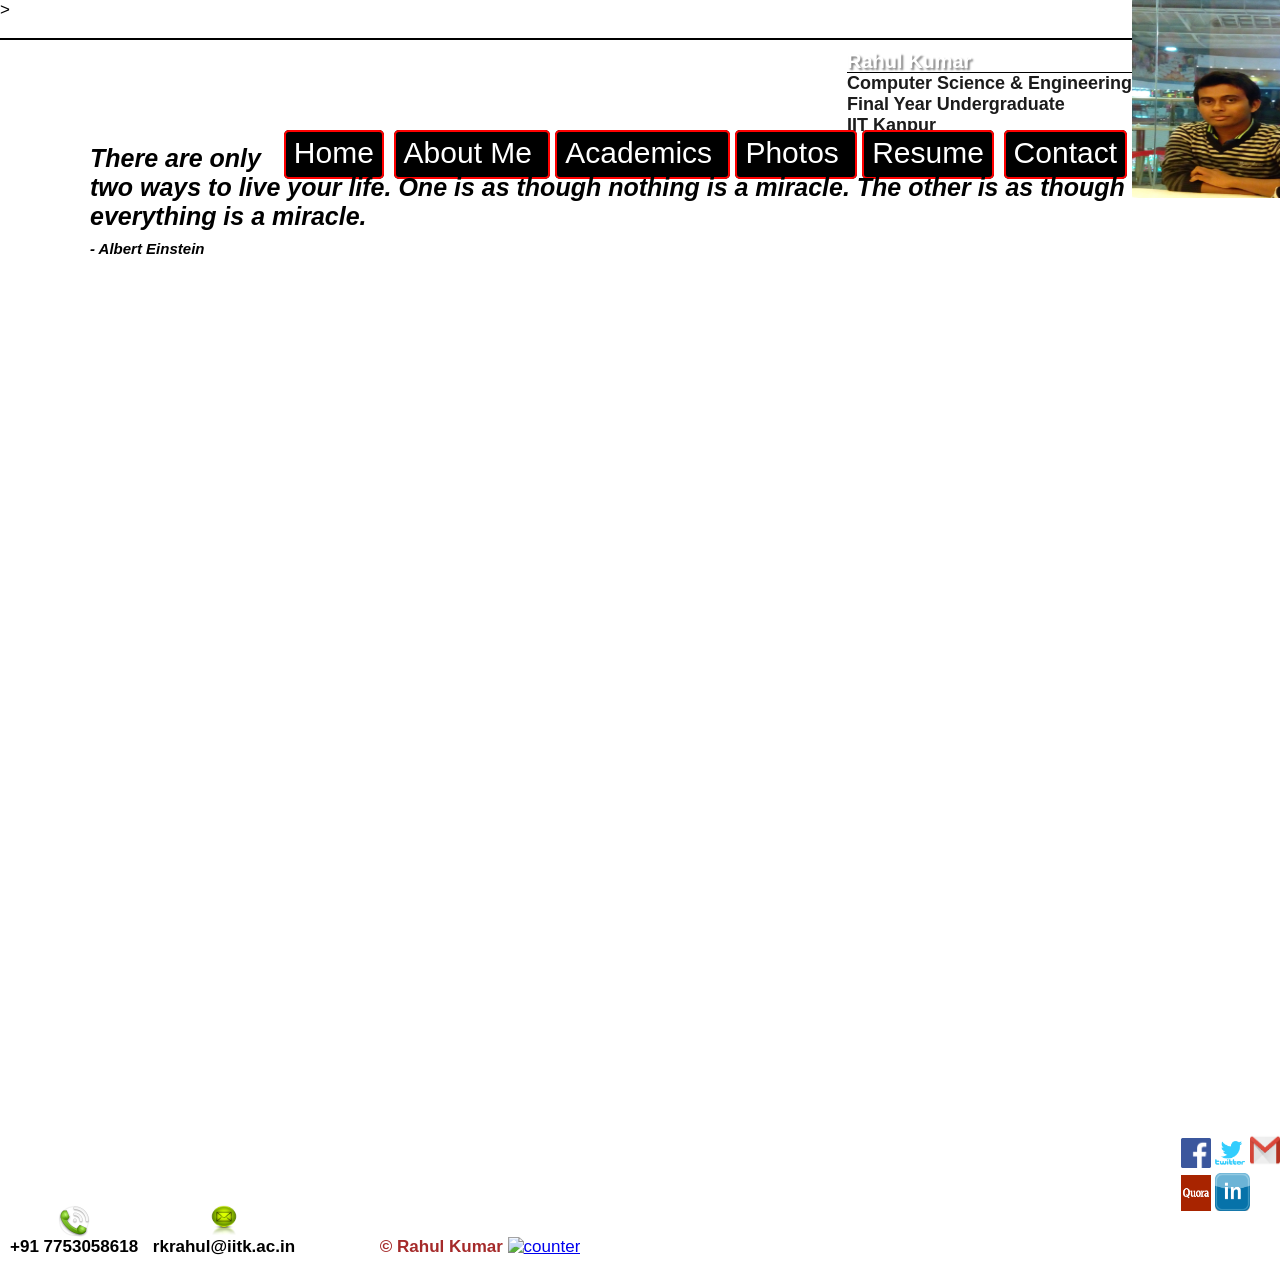
==== index.html @ 1ba62e89 "Update index.html" ====
<!DOCTYPE html>
<html>

	<head>
		<title> Rahul Kumar
		</title>
		<link rel="shortcut icon" href="favicon.ico" type="image/x-icon">
	           
		<style>
	
    a.mainlink:link, a.mainlink:visited{ 
										background-color:black; 
										border-radius:5px; 
										border:2px solid red; 
										padding:4px 8px 8px 8px; 
										text:center; 
										margin-right:5px;
										text-decoration:none;
										font-size: 30px; 
										font-family:'Arial'; 
										color:white;}
	a.mainlink:hover, a.mainlink:active { background-color:#38ACEC; color:pink;}
	
	
									  
	div.myfoot { background-image: url('footer1.png');
	                height:150px;}
	.bottom1 {         			text-align: justify;
										width: [width of img];
					}
	.bottom1 img {
										display: block;
										margin: 0 auto;
					}
    </style>
		<meta name="viewport" content="width=device-width, initial-scale=1">
<style>
* {
  box-sizing: border-box;
}

body {
  margin: 0;
  font-family: Arial;
  font-size: 17px;
}

#myVideo {
  position: fixed;
  right: 0;
  bottom: 0;
  width: 100%; 
  height: 100%;
}

.content {
  position: fixed;
  bottom: 0;
  background: rgba(0, 0, 0, 0.5);
  color: #f1f1f1;
  width: 100%;
  padding: 20px;
}

#myBtn {
  width: 200px;
  font-size: 18px;
  padding: 10px;
  border: none;
  background: #000;
  color: #fff;
  cursor: pointer;
}

#myBtn:hover {
  background: #ddd;
  color: black;
}</style>
			
		

		
		
	</head>
	
	<body>
		
		
   
   
 
	
	<div id="logo" <video src="https://designsupply-web.com/samplecontent/vender/codepen/20181014.mp4" loop muted autoplay>
   			</video> >
		 
			
			
			<a href="https://www.facebook.com/rahulkumarraynauheed" target="_blank"><img src="rahul3.JPG" style="float:right; height:198px; width:148px; border:1px #a1a1a1" > </img></a>
			
			
			<div style="float:right; margin-top:50px;  ">
				
				<b style=" font-size:20px;  font-family:'Arial';color:white; text-shadow: 2px 2px 2px #848484;"><a href="https://www.facebook.com/rahulkumarraynauheed" target="_blank" style="color:white; text-decoration:none"> Rahul Kumar</a></b> </br>
				<b style=" font-size:18px; color:#1C1C1C ;border-top: black 1px solid "><a href="http://www.cse.iitk.ac.in/" target="_blank" style="color:#1C1C1C; text-decoration:none"> Computer Science & Engineering </a></b></br>
				<b style=" font-size:18px; color:#1C1C1C"><a href="https://en.wikipedia.org/wiki/Undergraduate_education" target="_blank" style="color:#1C1C1C; text-decoration:none"> Final Year Undergraduate </a></b> </br>
				<b style=" font-size:18px; color:#1C1C1C"><a href="http://www.iitk.ac.in/" target="_blank" style="color:#1C1C1C; text-decoration:none">IIT Kanpur</a> </b> </br>
			</div>
    </div>
	

	<div style="  height: 20px; border-bottom: 2px solid black; margin-bottom:20px">
	        <div style="float:left; width:700px;"> </div>
			<div style=" float:left; border-left-color: white;">
	           <marquee behavior="scroll" direction="left" style="color:white; font-family:'Arial' font-size:35px;"><b>Welcome to my homepage!</b></marquee>
	        </div>
			
	</div>
	<div style="margin-bottom:30px;">
			<div style="float:right;">
			    <a href="index.html" class="mainlink" >Home</a>
				<a href="aboutme.html" class="mainlink" >  About Me </a>
				<a href="academics.html"  class="mainlink" > Academics </a>
				<a href="Photo.html" class="mainlink" >  Photos </a>
				<a href="resume.pdf" target="_blank"  class="mainlink" ><span>Resume</span></a>
				<a href="contact.html" class="mainlink" >Contact </a>
				
				
	        </div>
	<b><i></div><br>
	<div id="info" style="height:1000px;">
	<p style="font-size: 25px; font-family:'Arial'; color:black;padding-left:90px;">
	</br>There are only two ways to live your life. One is as though nothing is a miracle. The other is as though everything is a miracle. 
 </br><b style="font-size:15px"> - Albert Einstein</b></p></div></i></b>


	<script>
	 function myfunction(){
	 alert("Nothings!");
	}
	</script>

	 
	
<div class="myfoot">


	<div class="bottom1" style="float: left bottom; display:inline-block; margin-top:90px; padding-left:10px; padding-right:10px; ">
	   <img src="Phone.png" style="height:32px; width:32px;"></img>
	   <b style="color: black;">+91 7753058618</b>
	 </div>
	 
	 <div class="bottom1" style="float: left bottom; display:inline-block;">
	   <a href="https://webmail.iitk.ac.in/webmail/src/webmail.php" target="_blank"><img src="email.png" style="height:32px; width:32px;"></img></a>
	   <b style="color: black;">rkrahul@iitk.ac.in</b>
	 </div>
	
	
		<div style="float:right">
			
			<ul class="social">
				<a href="https://www.facebook.com/rahulkumarraynauheed" target="_blank"> <img src ="east.jpg" height="30" width ="30"></a>
				<a href="https://twitter.com/rahulkumarrayna" target="_blank"><img src ="twitter.jpg" height="30" width ="30"></a>
				<a href="https://mail.google.com/mail/u/0/#inbox?compose=new" target="_blank"><img src ="gmail.jpg" height="36" width ="30"></a><br>
				<a href="http://www.quora.com/Rahul-Kumar-Rai-Nauheed" target="_blank"><img src ="quora.jpg" height="36" width ="30"></a>
				<a href="https://www.linkedin.com/in/rahul-rai-5ba946b9?trk=nav_responsive_tab_profile" target="_blank"><img src ="linkdin.jpg" height="38" width ="35"></a>

			</ul>
		</div>
		<div style="display:inline-block; text-align:right; color:brown; padding-left:80px;">
	        <b>&copy Rahul Kumar</b>
	    </div>
		<div style="display:inline-block;"><a href='#'><img src='http://www.counter12.com/img-xad1w4B1-91.gif' border='0' alt='counter'></a><script type='text/javascript' src='http://www.counter12.com/ad.js?id=wZc7Z8y0'></script></div>
		
</div>

	<script>
var video = document.getElementById("myVideo");
var btn = document.getElementById("myBtn");

function myFunction() {
  if (video.paused) {
    video.play();
    btn.innerHTML = "Pause";
  } else {
    video.pause();
    btn.innerHTML = "Play";
  }
}
</script>
	
	 
	
	</body>
</html>
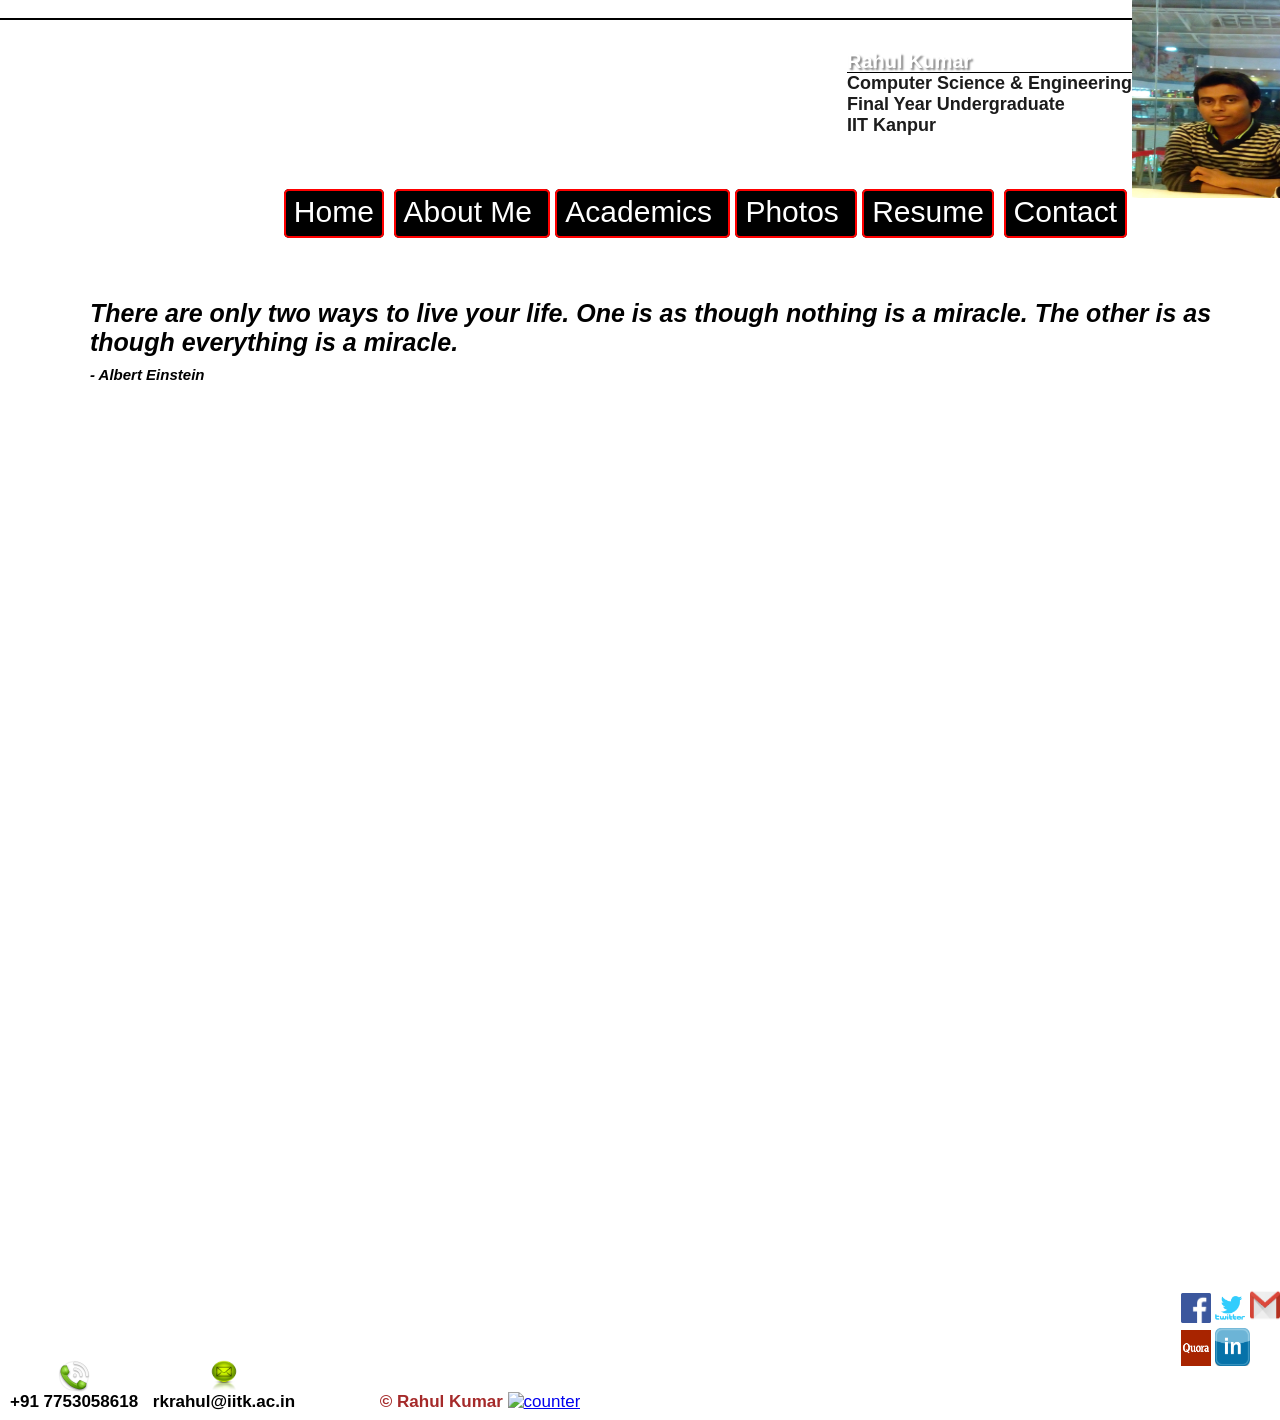
==== commit d4cc820b: "Update index.html" ====
--- a/index.html
+++ b/index.html
@@ -90,8 +90,7 @@
    
  
 	
-	<div id="logo" <video src="https://designsupply-web.com/samplecontent/vender/codepen/20181014.mp4" loop muted autoplay>
-   			</video> >
+	<div id="logo" >
 		 
 			
 			
@@ -116,6 +115,8 @@
 			
 	</div>
 	<div style="margin-bottom:30px;">
+		<video src="https://designsupply-web.com/samplecontent/vender/codepen/20181014.mp4" loop muted autoplay>
+   			</video>
 			<div style="float:right;">
 			    <a href="index.html" class="mainlink" >Home</a>
 				<a href="aboutme.html" class="mainlink" >  About Me </a>
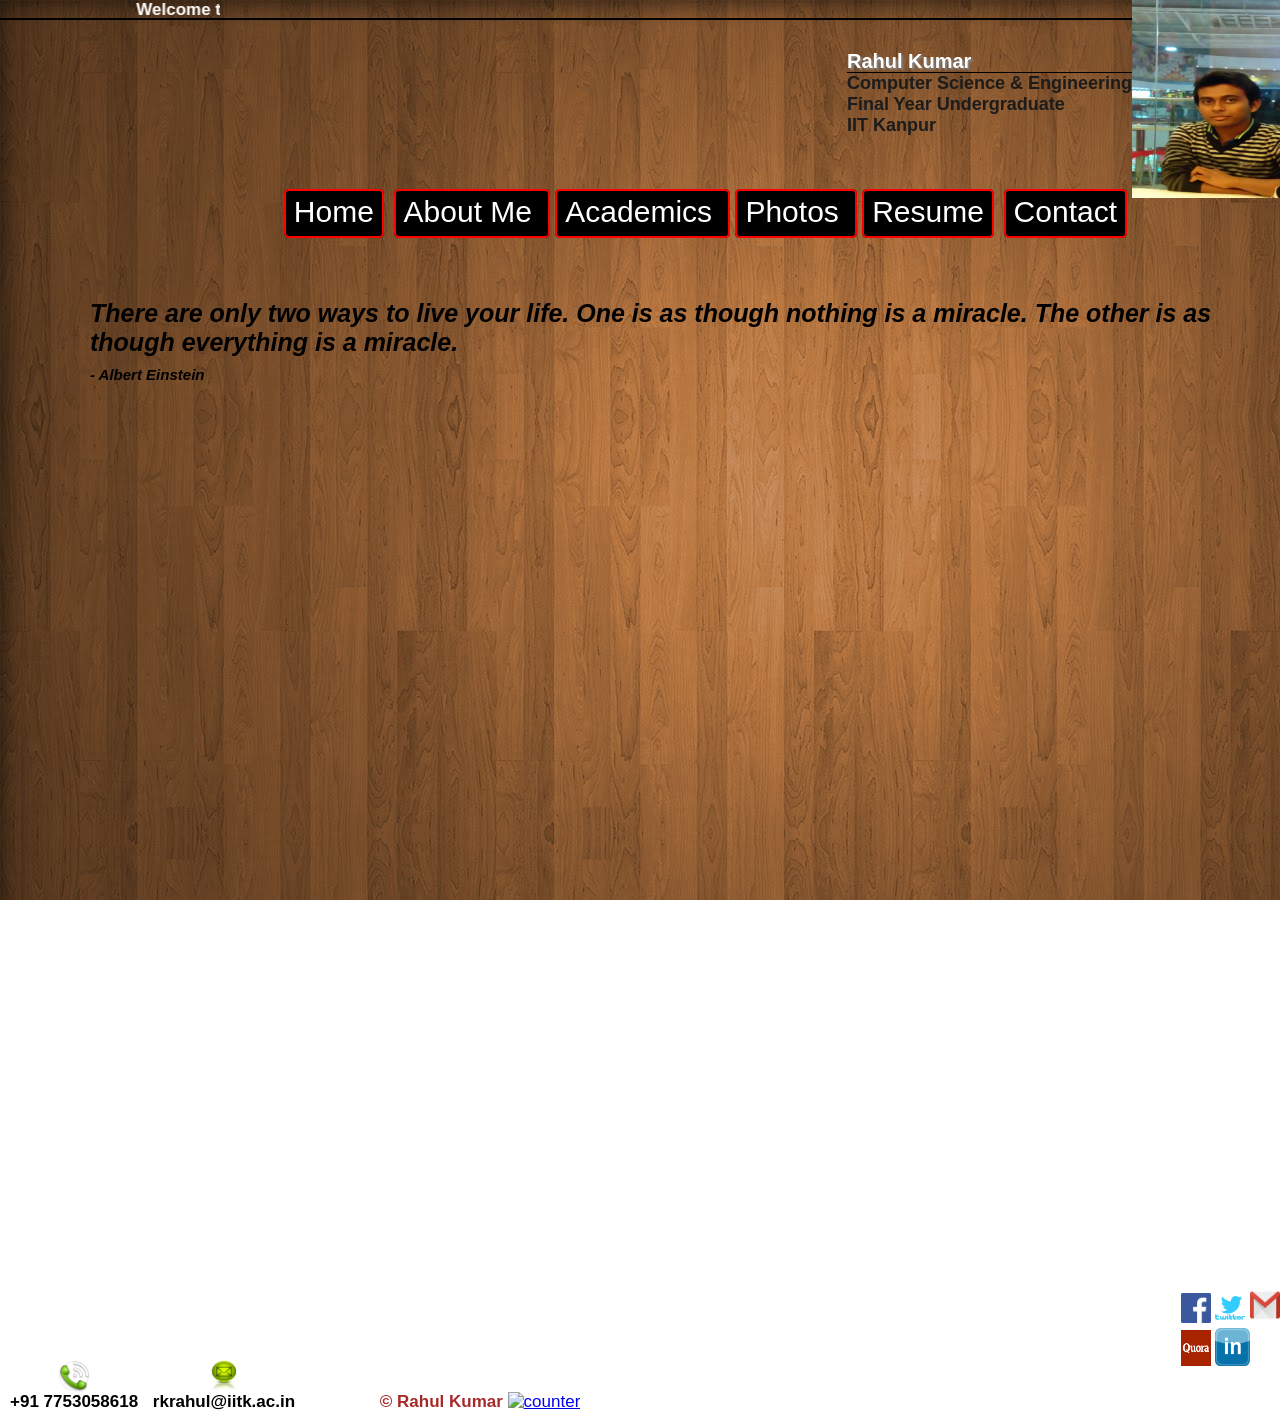
==== commit 0308cb5f: "Update index.html" ====
--- a/index.html
+++ b/index.html
@@ -7,7 +7,8 @@
 		<link rel="shortcut icon" href="favicon.ico" type="image/x-icon">
 	           
 		<style>
-	
+	body{ background-image: url("background.jpg"); background-attachment:fixed
+                    }
     a.mainlink:link, a.mainlink:visited{ 
 										background-color:black; 
 										border-radius:5px; 
@@ -116,7 +117,8 @@
 	</div>
 	<div style="margin-bottom:30px;">
 		<video src="https://designsupply-web.com/samplecontent/vender/codepen/20181014.mp4" loop muted autoplay>
-   			</video>
+    </video>
+		
 			<div style="float:right;">
 			    <a href="index.html" class="mainlink" >Home</a>
 				<a href="aboutme.html" class="mainlink" >  About Me </a>
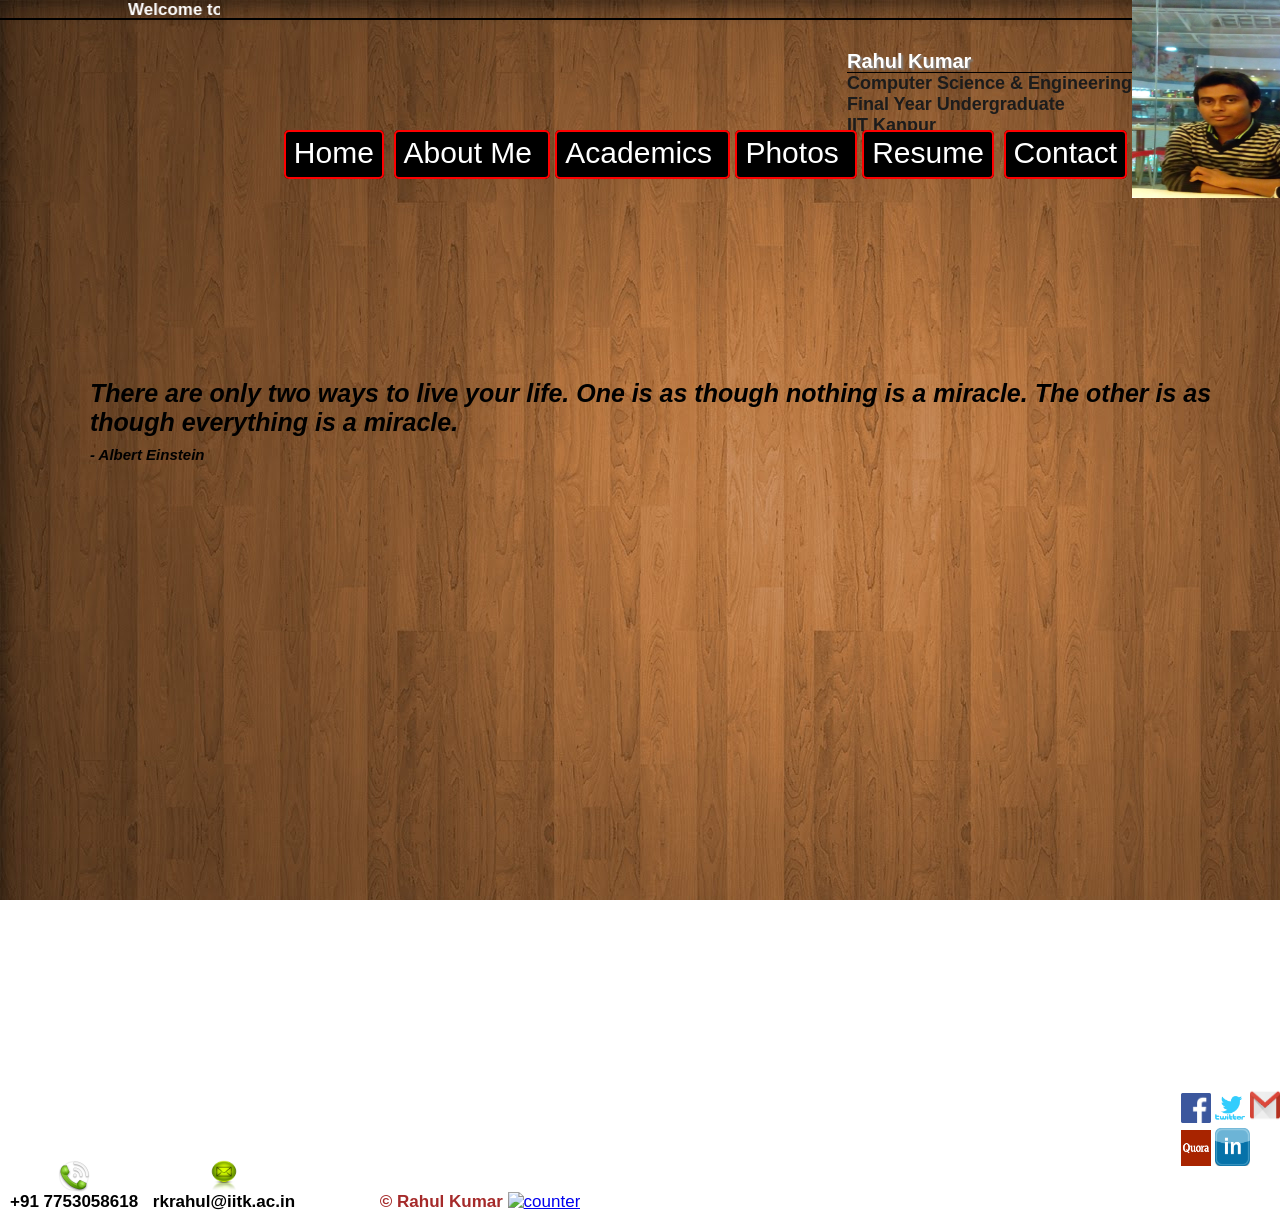
==== commit d9d9a758: "Update index.html" ====
--- a/index.html
+++ b/index.html
@@ -116,10 +116,9 @@
 			
 	</div>
 	<div style="margin-bottom:30px;">
-		<video src="https://designsupply-web.com/samplecontent/vender/codepen/20181014.mp4" loop muted autoplay>
-    </video>
 		
 			<div style="float:right;">
+				
 			    <a href="index.html" class="mainlink" >Home</a>
 				<a href="aboutme.html" class="mainlink" >  About Me </a>
 				<a href="academics.html"  class="mainlink" > Academics </a>
@@ -131,6 +130,9 @@
 	        </div>
 	<b><i></div><br>
 	<div id="info" style="height:1000px;">
+		<video src="https://designsupply-web.com/samplecontent/vender/codepen/20181014.mp4" loop muted autoplay>
+    </video>
+		
 	<p style="font-size: 25px; font-family:'Arial'; color:black;padding-left:90px;">
 	</br>There are only two ways to live your life. One is as though nothing is a miracle. The other is as though everything is a miracle. 
  </br><b style="font-size:15px"> - Albert Einstein</b></p></div></i></b>
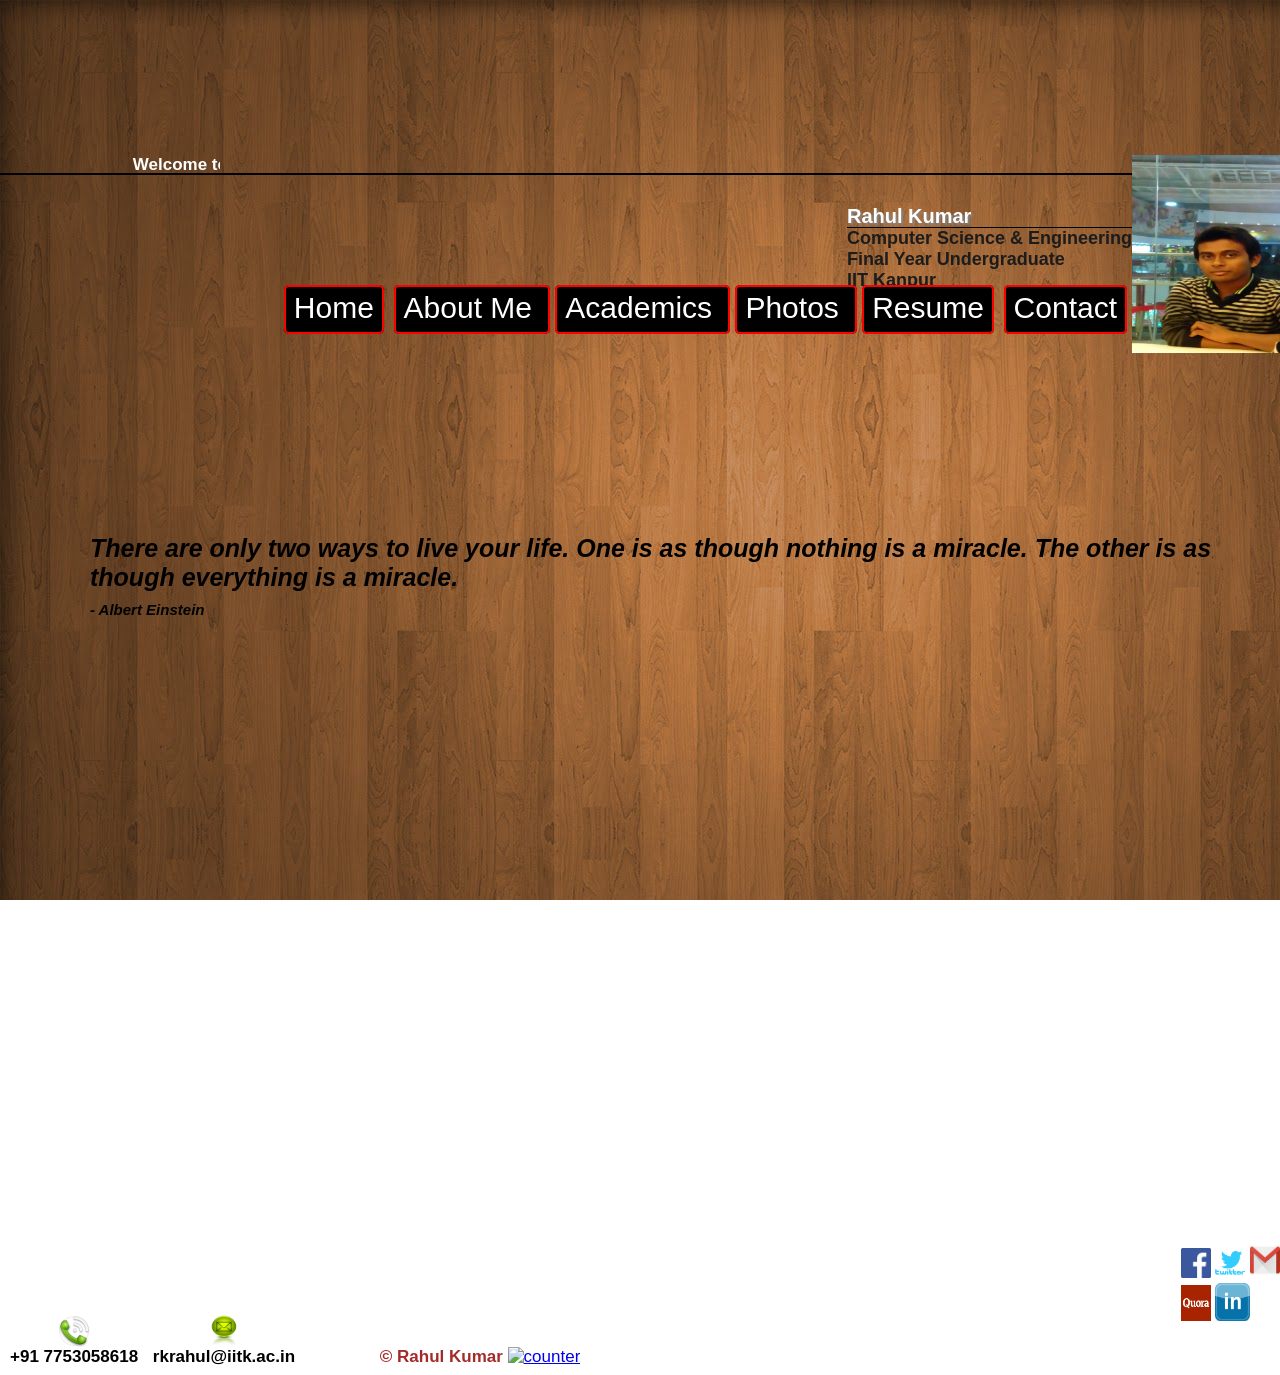
==== commit 937b503a: "Update index.html" ====
--- a/index.html
+++ b/index.html
@@ -85,6 +85,8 @@
 	</head>
 	
 	<body>
+		<video src="https://designsupply-web.com/samplecontent/vender/codepen/20181014.mp4" loop muted autoplay>
+    </video>
 		
 		
    
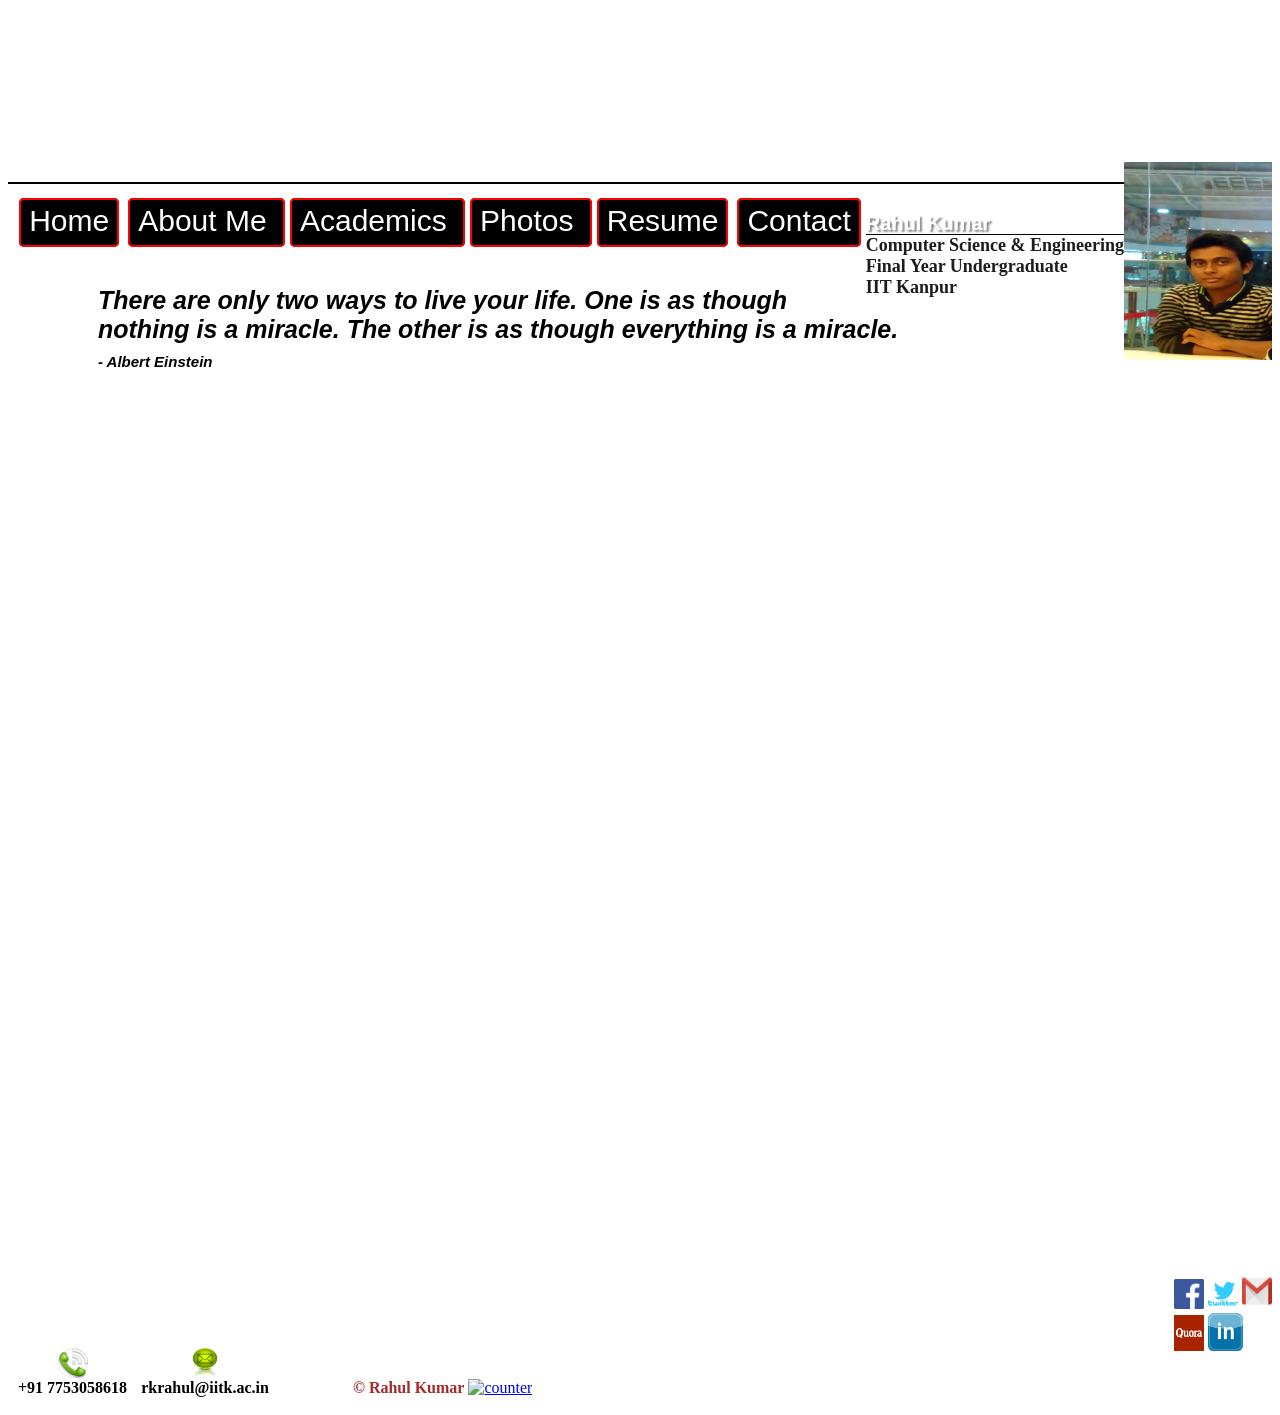
==== commit 64664852: "Update index.html" ====
--- a/index.html
+++ b/index.html
@@ -7,8 +7,7 @@
 		<link rel="shortcut icon" href="favicon.ico" type="image/x-icon">
 	           
 		<style>
-	body{ background-image: url("background.jpg"); background-attachment:fixed
-                    }
+	
     a.mainlink:link, a.mainlink:visited{ 
 										background-color:black; 
 										border-radius:5px; 
@@ -35,48 +34,7 @@
 					}
     </style>
 		<meta name="viewport" content="width=device-width, initial-scale=1">
-<style>
-* {
-  box-sizing: border-box;
-}
 
-body {
-  margin: 0;
-  font-family: Arial;
-  font-size: 17px;
-}
-
-#myVideo {
-  position: fixed;
-  right: 0;
-  bottom: 0;
-  width: 100%; 
-  height: 100%;
-}
-
-.content {
-  position: fixed;
-  bottom: 0;
-  background: rgba(0, 0, 0, 0.5);
-  color: #f1f1f1;
-  width: 100%;
-  padding: 20px;
-}
-
-#myBtn {
-  width: 200px;
-  font-size: 18px;
-  padding: 10px;
-  border: none;
-  background: #000;
-  color: #fff;
-  cursor: pointer;
-}
-
-#myBtn:hover {
-  background: #ddd;
-  color: black;
-}</style>
 			
 		
 
@@ -132,8 +90,7 @@
 	        </div>
 	<b><i></div><br>
 	<div id="info" style="height:1000px;">
-		<video src="https://designsupply-web.com/samplecontent/vender/codepen/20181014.mp4" loop muted autoplay>
-    </video>
+		
 		
 	<p style="font-size: 25px; font-family:'Arial'; color:black;padding-left:90px;">
 	</br>There are only two ways to live your life. One is as though nothing is a miracle. The other is as though everything is a miracle. 
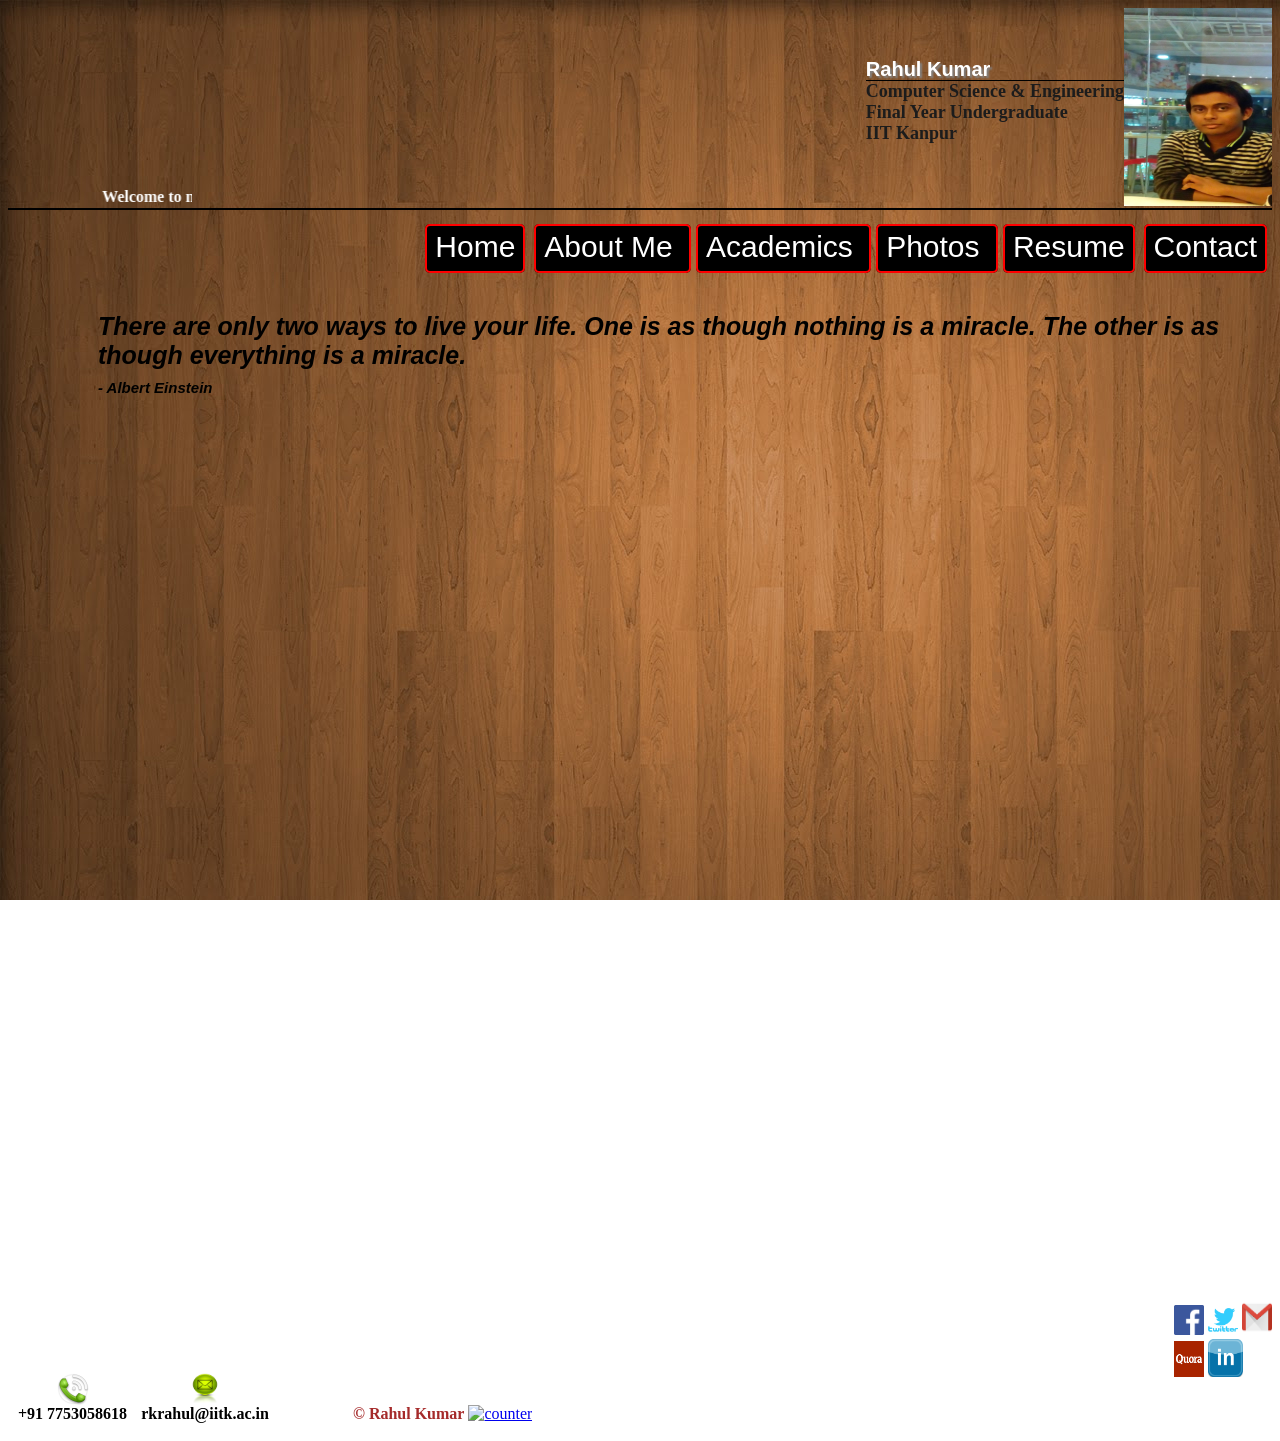
==== commit 5b1f213c: "Update index.html" ====
--- a/index.html
+++ b/index.html
@@ -7,6 +7,8 @@
 		<link rel="shortcut icon" href="favicon.ico" type="image/x-icon">
 	           
 		<style>
+			body{ background-image: url("background.jpg"); background-attachment:fixed
+                    }
 	
     a.mainlink:link, a.mainlink:visited{ 
 										background-color:black; 
@@ -33,7 +35,7 @@
 										margin: 0 auto;
 					}
     </style>
-		<meta name="viewport" content="width=device-width, initial-scale=1">
+		
 
 			
 		
@@ -41,18 +43,9 @@
 		
 		
 	</head>
+	<body>
 	
-	<body>
-		<video src="https://designsupply-web.com/samplecontent/vender/codepen/20181014.mp4" loop muted autoplay>
-    </video>
-		
-		
-   
-   
- 
-	
-	<div id="logo" >
-		 
+	<div id="logo" style="background-image:url('header2.png'); background-repeat: no-repeat; height:150px; margin-bottom:30px">
 			
 			
 			<a href="https://www.facebook.com/rahulkumarraynauheed" target="_blank"><img src="rahul3.JPG" style="float:right; height:198px; width:148px; border:1px #a1a1a1" > </img></a>
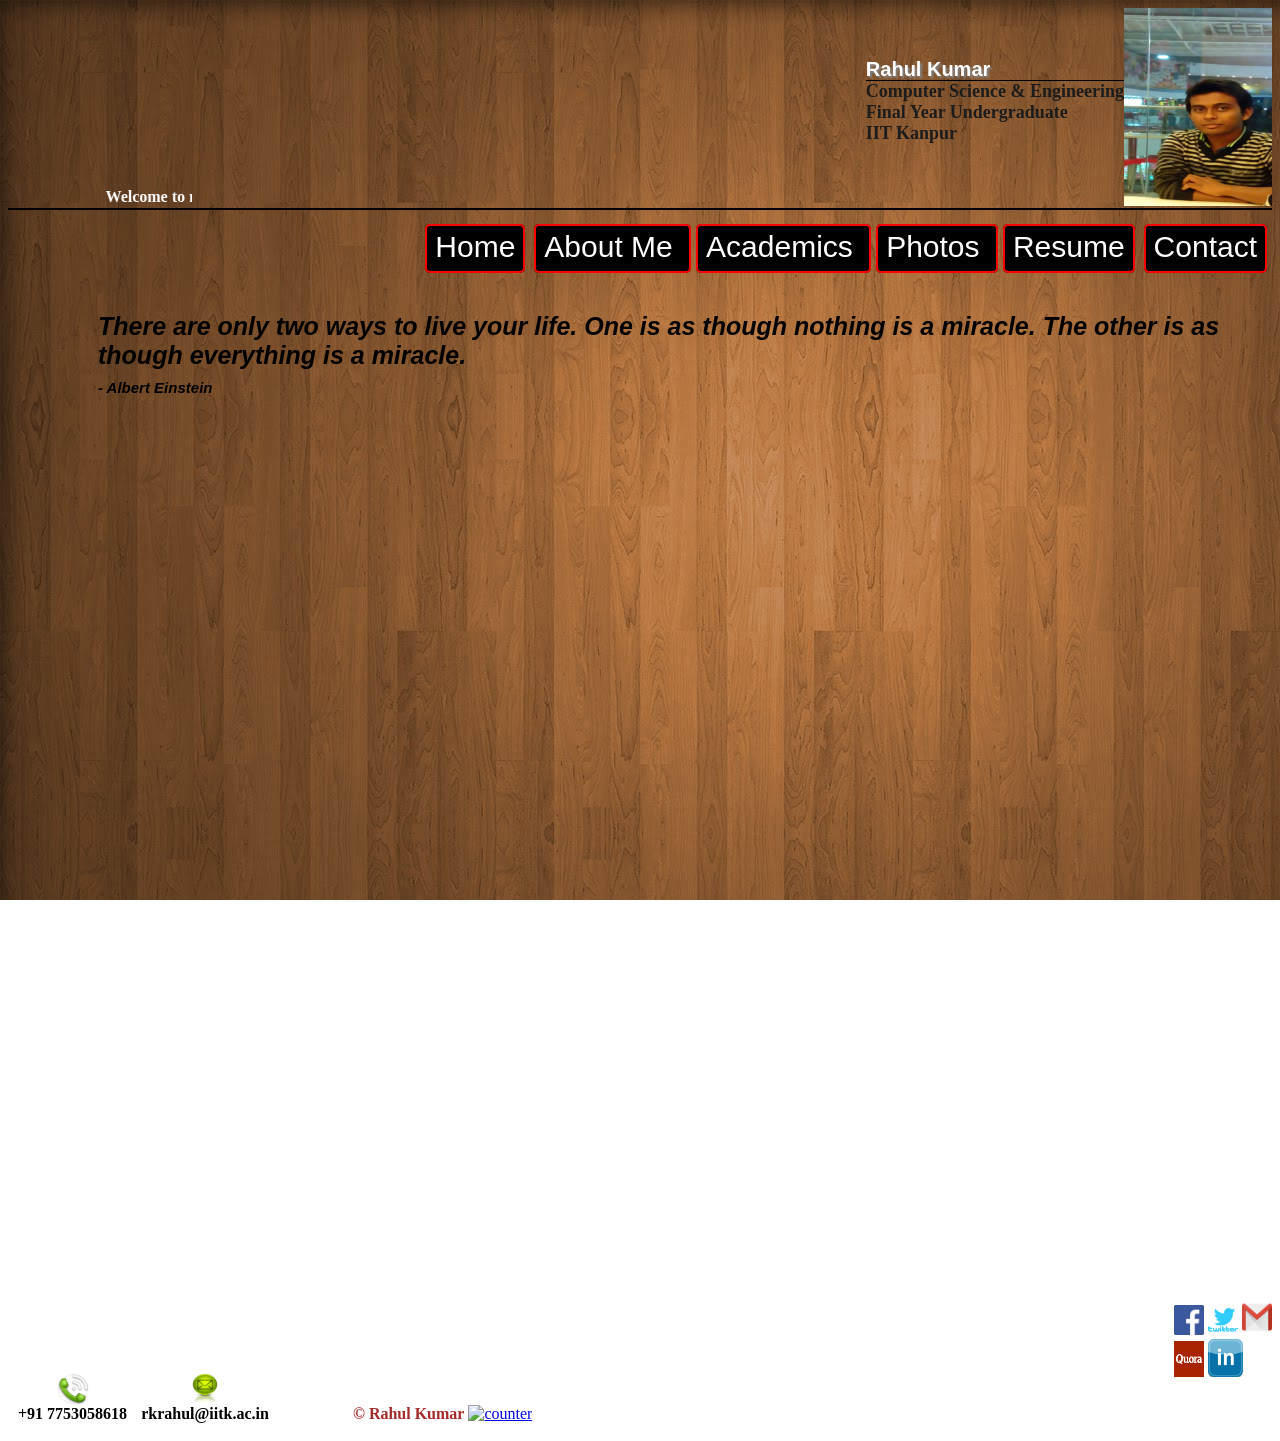
==== commit 2577df85: "Update index.html" ====
--- a/index.html
+++ b/index.html
@@ -4,7 +4,7 @@
 	<head>
 		<title> Rahul Kumar
 		</title>
-		<link rel="shortcut icon" href="favicon.ico" type="image/x-icon">
+		<link rel="shortcut icon" href="favicon.png" type="image/x-icon">
 	           
 		<style>
 			body{ background-image: url("background.jpg"); background-attachment:fixed
